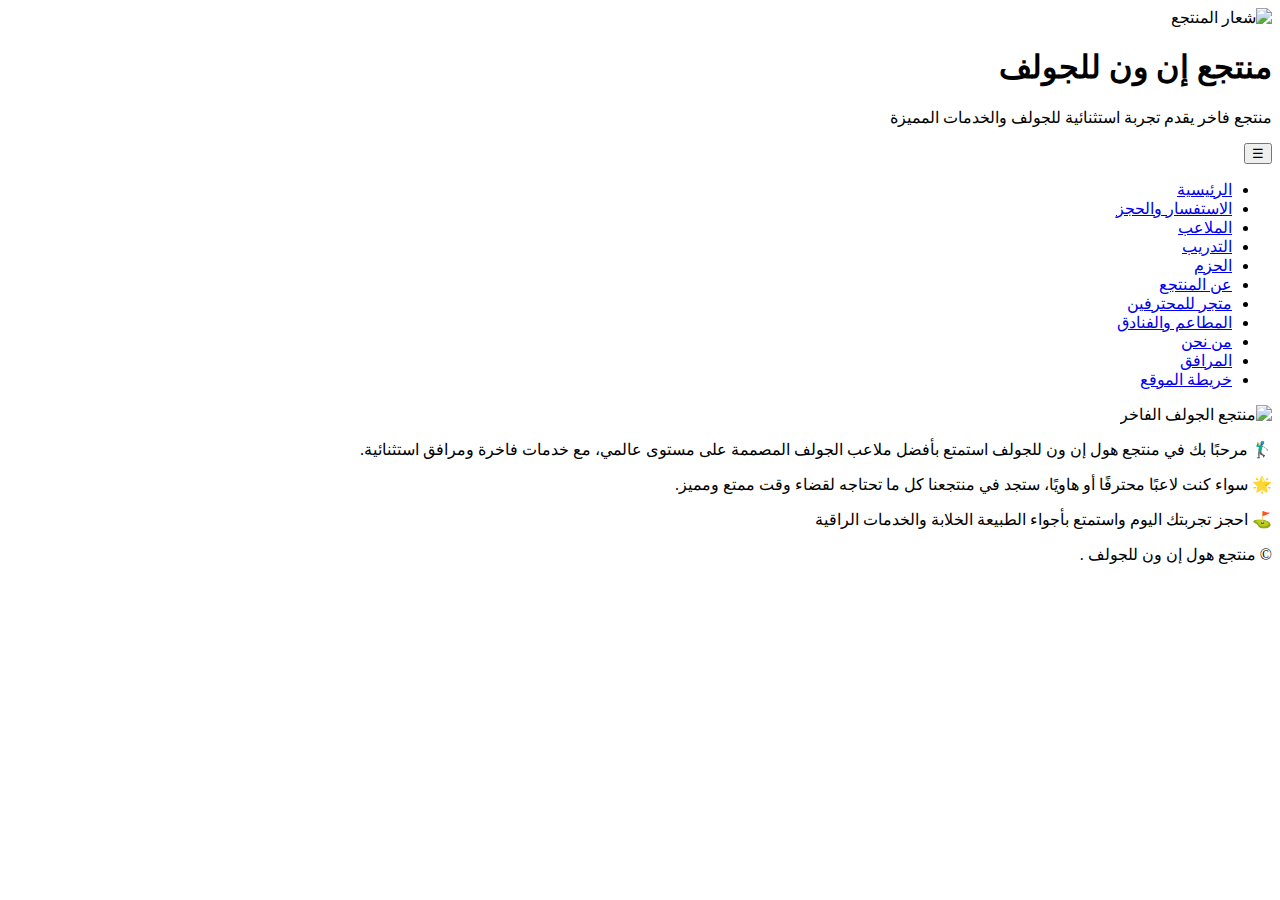
==== index.html @ a8ae0ee3 "Add files via upload" ====
<!DOCTYPE html>
<html lang="ar" dir="rtl">
<head>
    <meta charset="UTF-8">
    <meta name="viewport" content="width=device-width, initial-scale=1.0">
    <meta name="description" content="منتجع إن ون للجولف يقدم تجربة فريدة لعشاق الجولف مع ملاعب عالمية وخدمات مميزة.">
    <title>منتجع هول إن ون للجولف</title>
    <link rel="stylesheet" href="css/index.css">
</head>
<body>
    <header>
        <img src="img/شعار.png" alt="شعار المنتجع" class="logo">
        <h1>منتجع إن ون للجولف</h1>
        <p>منتجع فاخر يقدم تجربة استثنائية للجولف والخدمات المميزة</p>
    </header>
    <nav>
        <button class="menu-toggle">☰</button>
        <ul class="nav-links">
            <li><a href="index.html">الرئيسية</a></li>
            <li><a href="الاستفسار او الحجز.html">الاستفسار والحجز</a></li>
            <li><a href="الملاعب.html">الملاعب</a></li>
            <li><a href="التدريبات.html">التدريب</a></li>
            <li><a href="الحزم.html">الحزم</a></li>
            <li><a href="عن المنتجع.html">عن المنتجع</a></li>
            <li><a href="متجر للمحترفين.html">متجر للمحترفين</a></li>
            <li><a href="المطاعم والفنادق.html">المطاعم والفنادق</a></li>
            <li><a href="من نحن.html">من نحن</a></li>
            <li><a href="المرافق.html">المرافق</a></li>
            <li><a href="خريطة الموقع.html">خريطة الموقع</a></li>
        </ul>
    </nav>
    <div class="container">
        <div class="image-container">
            <img src="img/فندق.jpg" alt="منتجع الجولف الفاخر">
        </div>
        <div class="text-container">
            <p>🏌️‍♂️ مرحبًا بك في منتجع هول إن ون للجولف استمتع بأفضل ملاعب الجولف المصممة على مستوى عالمي، مع خدمات فاخرة ومرافق استثنائية.</p>
            <p>🌟 سواء كنت لاعبًا محترفًا أو هاويًا، ستجد في منتجعنا كل ما تحتاجه لقضاء وقت ممتع ومميز.</p>
            <p>⛳ احجز تجربتك اليوم واستمتع بأجواء الطبيعة الخلابة والخدمات الراقية</p>
        </div>
    </div>
    <footer>
        <p>&copy;  منتجع هول إن ون للجولف .</p>
    </footer>
    <script>
        document.querySelector('.menu-toggle').addEventListener('click', function() {
            document.querySelector('.nav-links').classList.toggle('active');
        });
    </script>
</body>
</html>
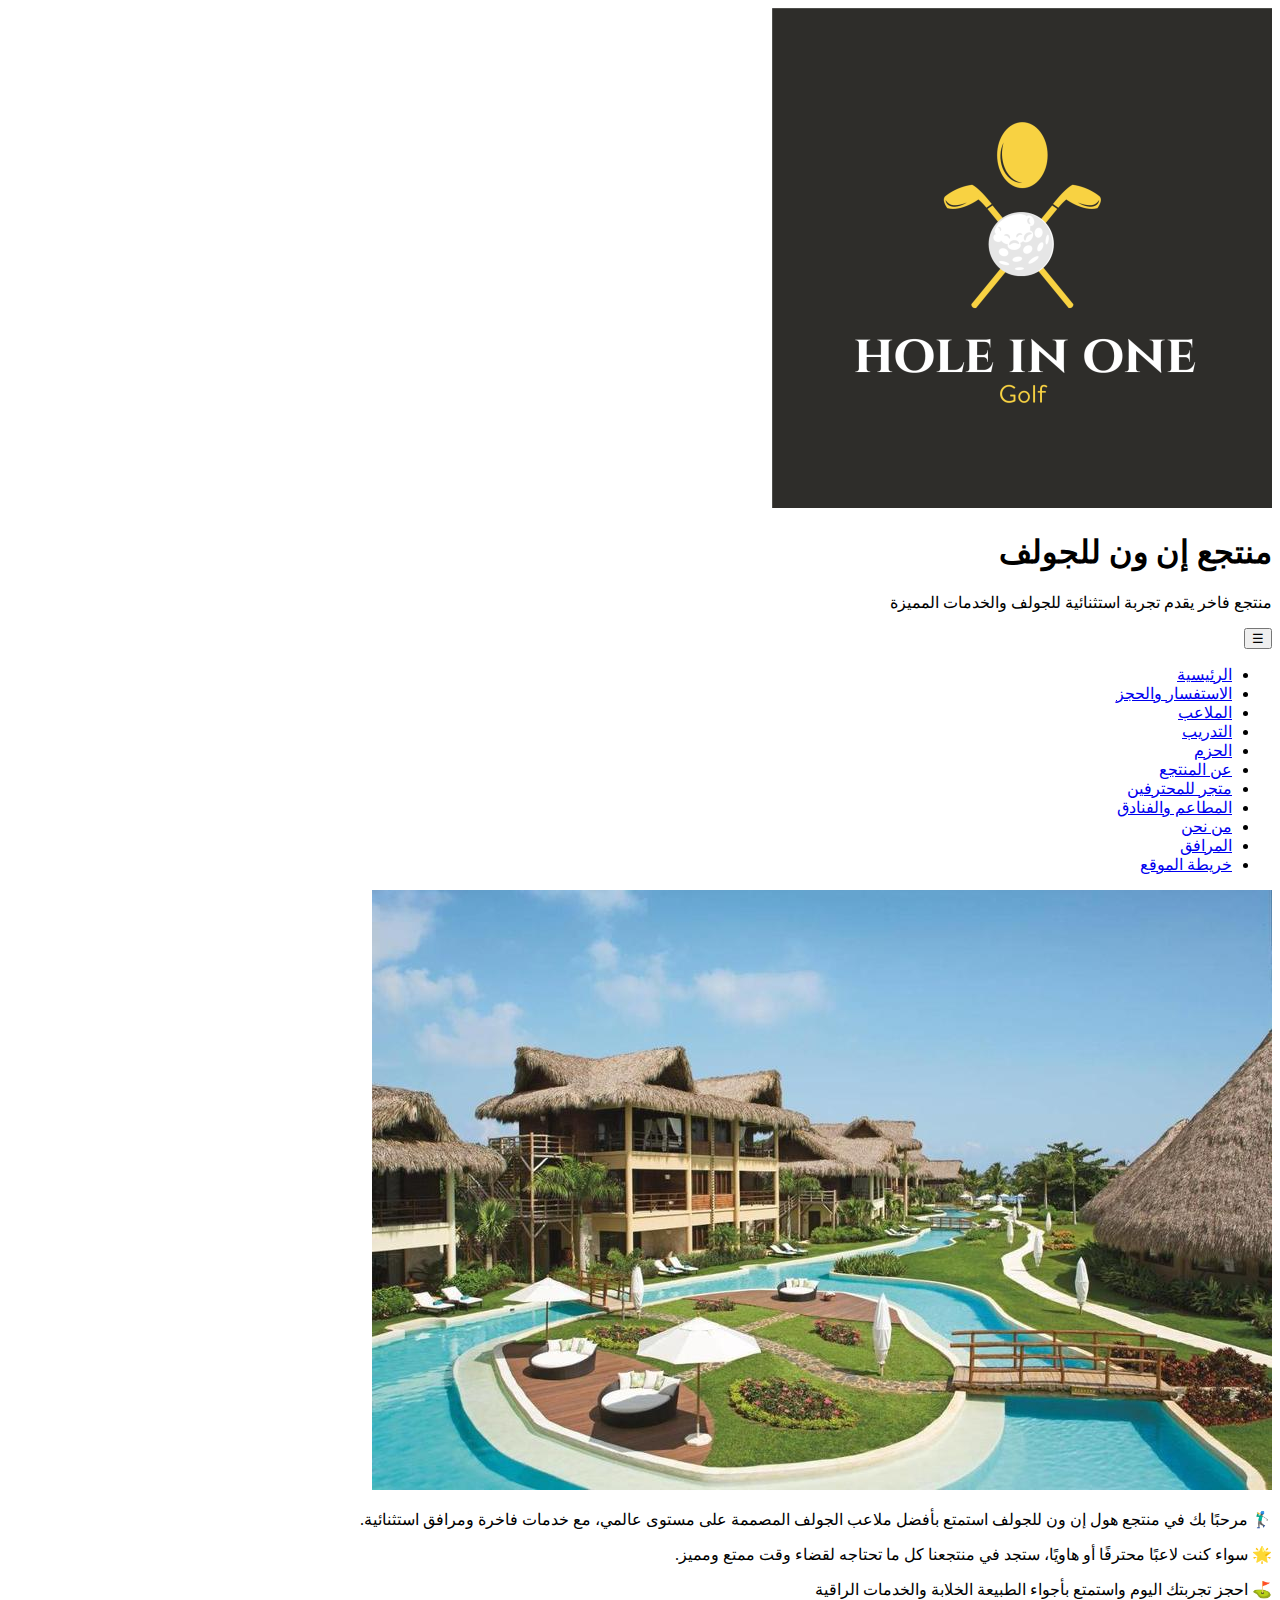
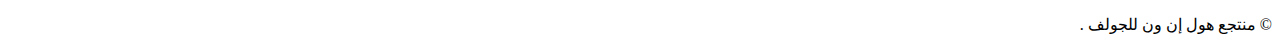
==== commit 8aecc35a: "Update index.html" ====
--- a/index.html
+++ b/index.html
@@ -9,7 +9,7 @@
 </head>
 <body>
     <header>
-        <img src="img/شعار.png" alt="شعار المنتجع" class="logo">
+        <img src="شعار.png" alt="شعار المنتجع" class="logo">
         <h1>منتجع إن ون للجولف</h1>
         <p>منتجع فاخر يقدم تجربة استثنائية للجولف والخدمات المميزة</p>
     </header>
@@ -31,7 +31,7 @@
     </nav>
     <div class="container">
         <div class="image-container">
-            <img src="img/فندق.jpg" alt="منتجع الجولف الفاخر">
+            <img src="فندق.jpg" alt="منتجع الجولف الفاخر">
         </div>
         <div class="text-container">
             <p>🏌️‍♂️ مرحبًا بك في منتجع هول إن ون للجولف استمتع بأفضل ملاعب الجولف المصممة على مستوى عالمي، مع خدمات فاخرة ومرافق استثنائية.</p>
@@ -48,4 +48,4 @@
         });
     </script>
 </body>
-</html>+</html>
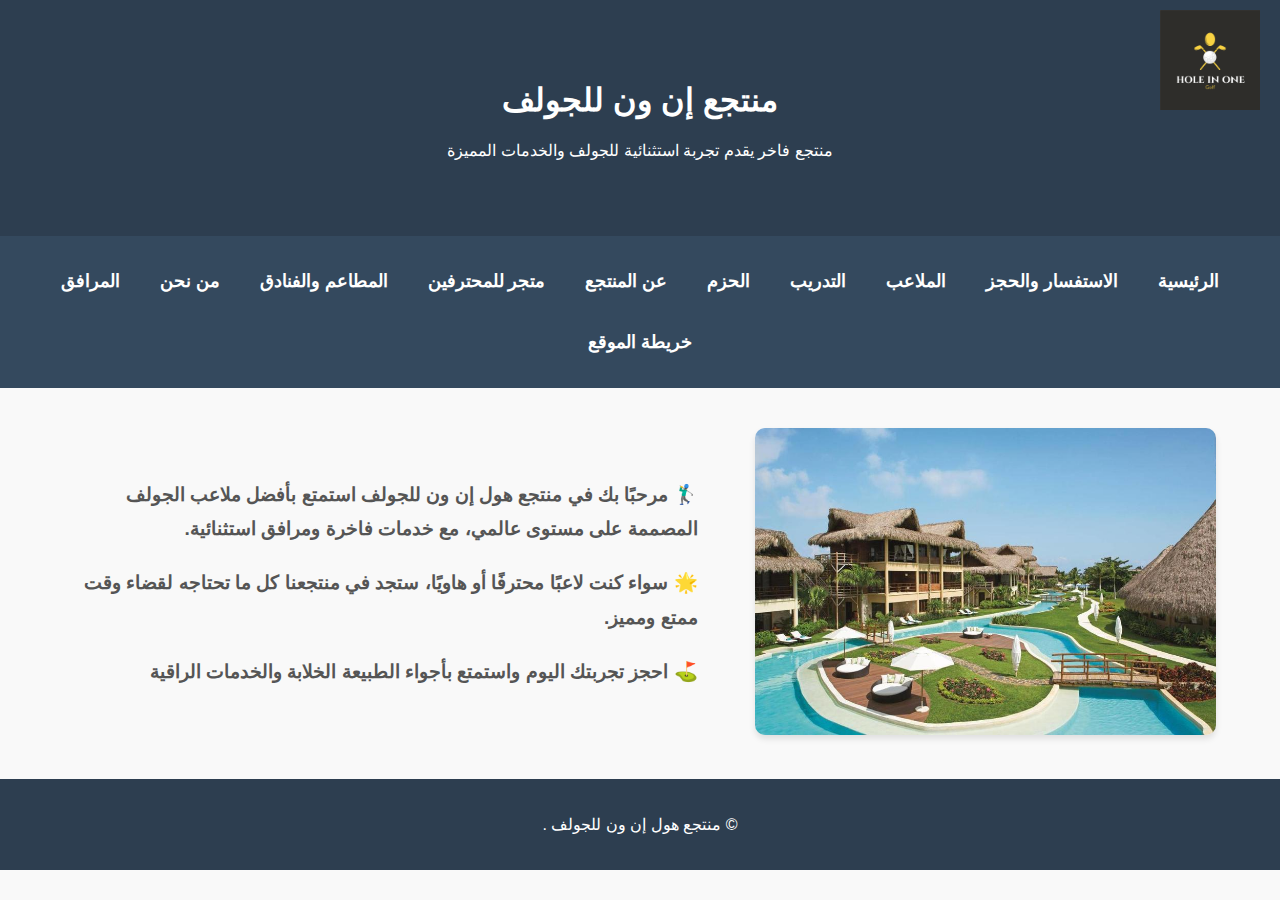
==== commit 40a52139: "Update index.html" ====
--- a/index.html
+++ b/index.html
@@ -5,7 +5,7 @@
     <meta name="viewport" content="width=device-width, initial-scale=1.0">
     <meta name="description" content="منتجع إن ون للجولف يقدم تجربة فريدة لعشاق الجولف مع ملاعب عالمية وخدمات مميزة.">
     <title>منتجع هول إن ون للجولف</title>
-    <link rel="stylesheet" href="css/index.css">
+    <link rel="stylesheet" href="index.css">
 </head>
 <body>
     <header>
--- a/index.css
+++ b/index.css
@@ -0,0 +1,150 @@
+body {
+    font-family: 'Cairo', sans-serif;
+    background-color: #f9f9f9;
+    margin: 0;
+    padding: 0;
+    color: #333;
+    text-align: right;
+}
+
+header {
+    background-color: #2d3e50;
+    color: white;
+    text-align: center;
+    padding: 60px 20px;
+    position: relative;
+}
+
+.logo {
+    position: absolute;
+    top: 10px;
+    right: 20px;
+    width: 100px;
+    height: auto;
+}
+
+nav {
+    background-color: #34495e;
+    padding: 15px;
+    text-align: center;
+}
+
+.nav-links {
+    list-style: none;
+    padding: 0;
+    margin: 0;
+    display: flex;
+    flex-wrap: wrap;
+    justify-content: center;
+}
+
+.nav-links li {
+    margin: 10px;
+}
+
+.nav-links a {
+    color: white;
+    text-decoration: none;
+    font-size: 1.1em;
+    font-weight: 600;
+    text-transform: uppercase;
+    padding: 10px;
+    display: block;
+}
+
+.nav-links a:hover {
+    color: #f39c12;
+}
+
+.menu-toggle {
+    display: none;
+    font-size: 1.5em;
+    color: white;
+    background: none;
+    border: none;
+    cursor: pointer;
+    position: absolute;
+    top: 15px;
+    left: 20px;
+}
+
+.container {
+    width: 90%;
+    margin: 40px auto;
+    display: flex;
+    align-items: center;
+    justify-content: space-between;
+    flex-wrap: wrap;
+}
+
+.image-container {
+    width: 40%;
+}
+
+.image-container img {
+    width: 100%;
+    height: auto;
+    border-radius: 10px;
+    box-shadow: 0 4px 6px rgba(0, 0, 0, 0.1);
+}
+
+.text-container {
+    width: 55%;
+    font-size: 1.2em;
+    color: #555;
+    font-weight: bold;
+    line-height: 1.8;
+}
+
+footer {
+    background-color: #2d3e50;
+    color: white;
+    text-align: center;
+    padding: 20px 0;
+    margin-top: 20px;
+}
+
+@media (max-width: 768px) {
+    .menu-toggle {
+        display: block;
+    }
+
+    .nav-links {
+        display: none;
+        flex-direction: column;
+        background-color: #34495e;
+        position: absolute;
+        width: 100%;
+        top: 50px;
+        left: 0;
+        text-align: center;
+        box-shadow: 0 4px 6px rgba(0, 0, 0, 0.1);
+    }
+
+    .nav-links.active {
+        display: flex;
+    }
+
+    .container {
+        flex-direction: column;
+        text-align: center;
+    }
+
+    .image-container, .text-container {
+        width: 100%;
+    }
+
+    .text-container {
+        margin-top: 20px;
+    }
+
+    .logo {
+        width: 70px;
+    }
+}
+
+@media (max-width: 480px) {
+    .logo {
+        width: 50px;
+    }
+}
